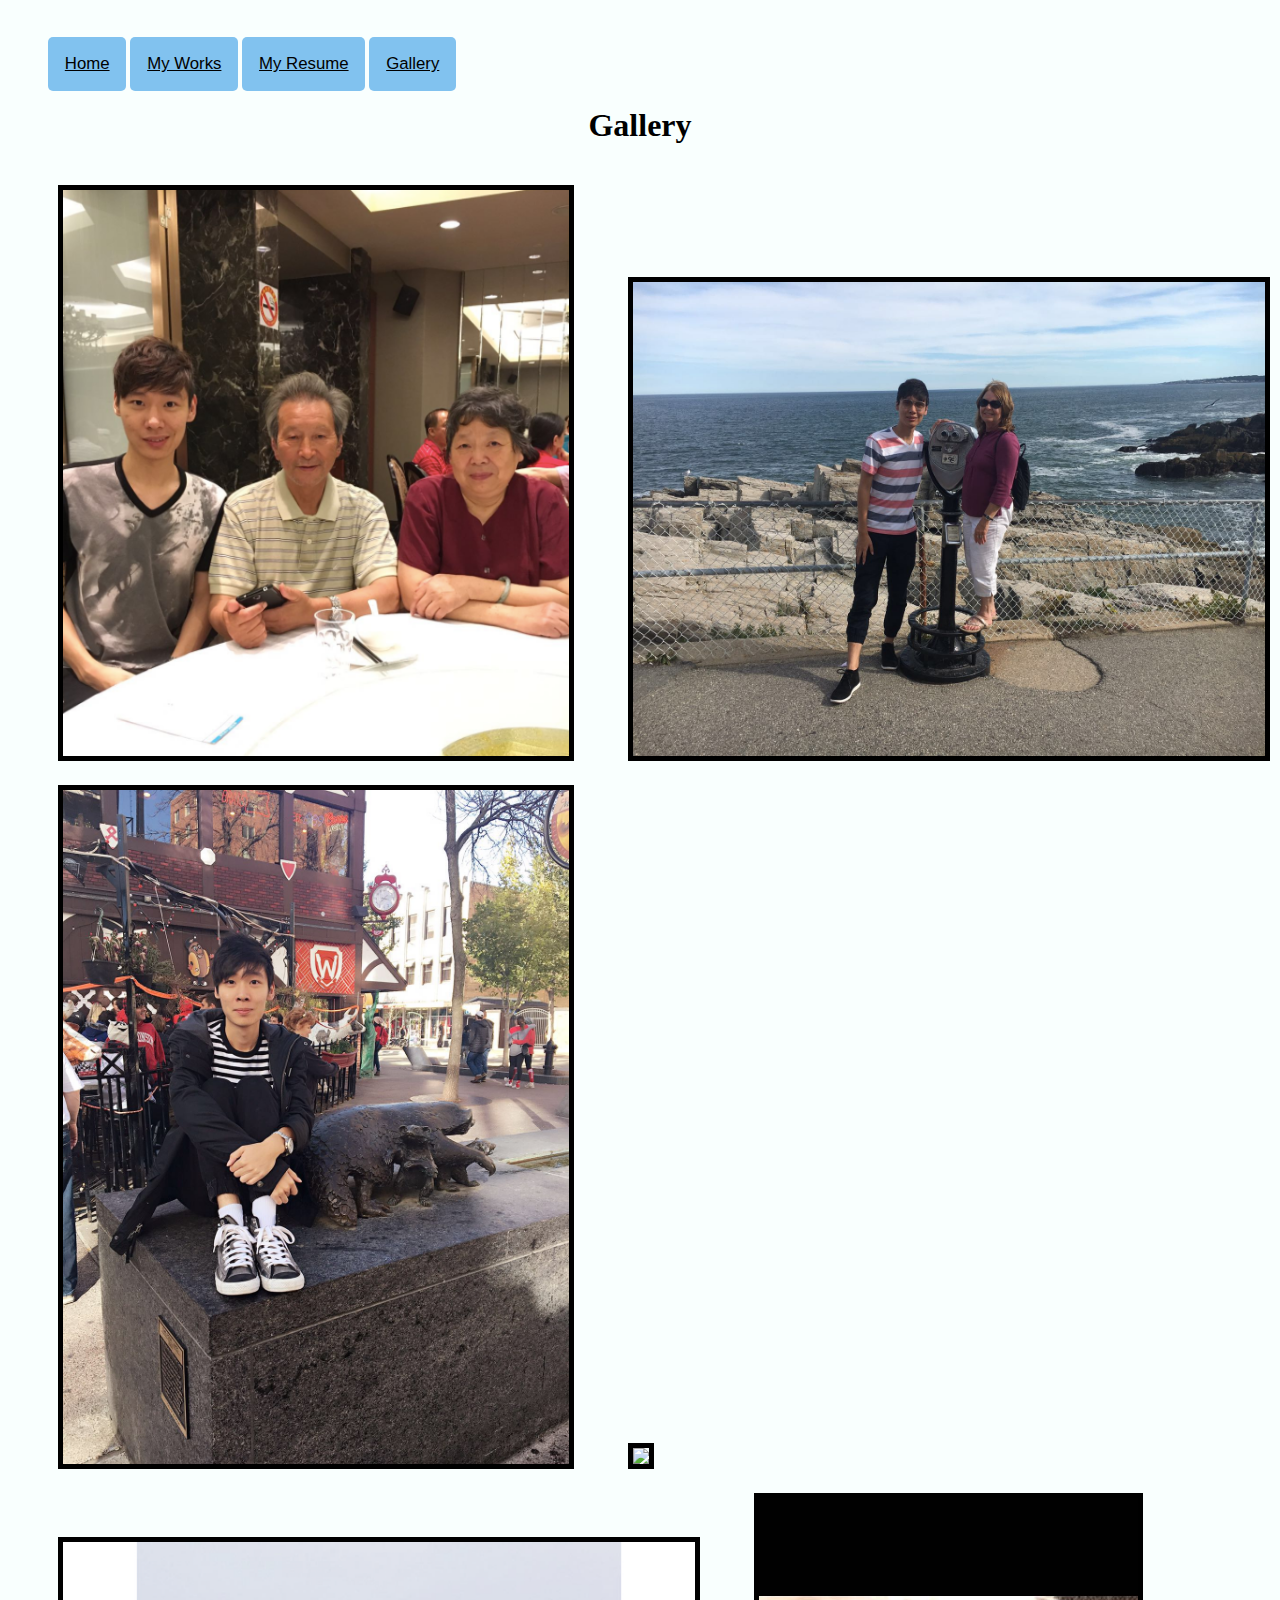
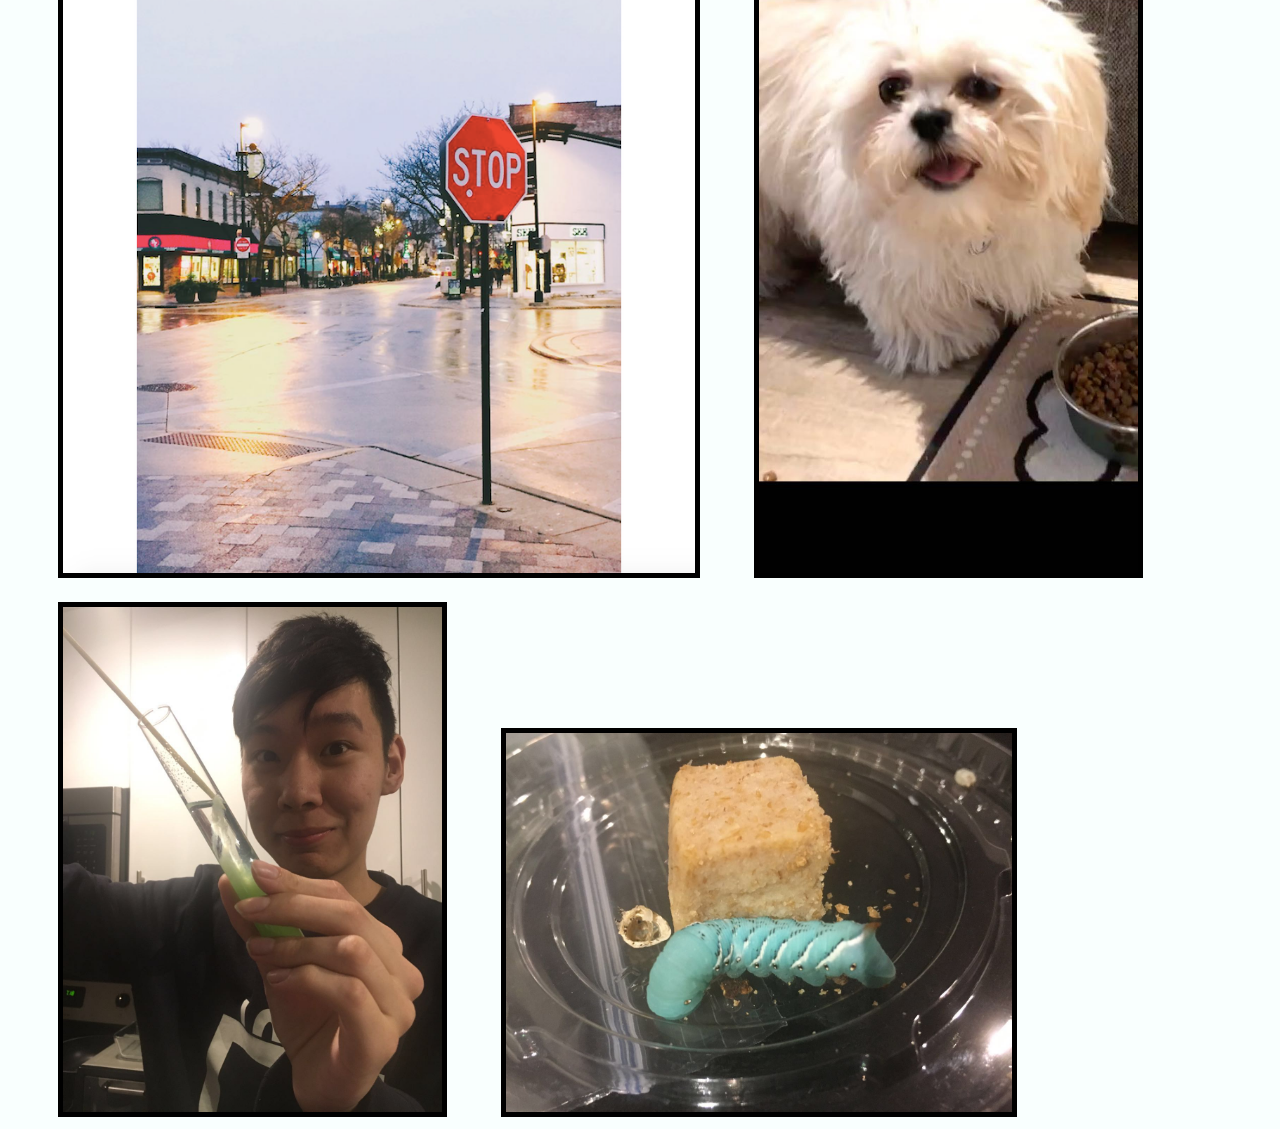
==== gallery.html @ 909cd0c4 "Rename Gallery.html to gallery.html" ====
<!DOCTYPE html>
<html>   
 <head>  
   <link type="text/css" rel="stylesheet" href="stylesheet.css"/> 
   <title> Caspar's Gallery</title> 
    
   </head>
   	 <body>
        <div class="sub-nav">	       											
							<ul class="res">
							<li><a href="index.html">Home</a></li>						
								<li><a href="Mystyle.html">My Works</a></li>
								<li><a href="Caspar-CV.pdf">My Resume</a></li>	
								<li><a href="gallery.html">Gallery</a></li>	
																			
							</ul>
				 </div>
      
   <h1> Gallery</h1>
   
   <img class=gallery width= 40% src="images/fam.jpg">
   <img class=gallery width= 50% src="images/415872487.jpg">
     <img class=gallery  width= 40% src="images/1799457426.jpg">
     <img class=gallery  width= 40% src="images/club competition.jpg">
       <img class=gallery  width= 50%  src="images/stop.jpg">
    <img class=gallery  width= 30% src="images/1522188649.jpg">
 <img class=gallery  width= 30% src="images/2062092138.jpg">
    <img class=gallery width= 40%  src="images/47240754.jpg">
   
   
       
   
   </head>
</html>
---- stylesheet.css ----
body {

background-color: #f9fffe;
}

h1 {

font-family:  Futura;
text-align: center;

}
h3{

font-family: Futura，Times;
text-align: center;
margin-left:100px;
margin-right:100px;


}

h5{


text-align: center;

}


h2{
font-family: Futura，Times;
text-align: center;
margin-left:100px;
margin-right:100px



}

td{

padding-top:10px;

}

li {
border : 0px solid #020305;
font-family: Futura, Tahoma, sans-serif;
color:#000102;
border-radius:5px 5px; 
background-color: #81c2ef;
display: inline;
padding: 0px 0px 0px 0px;

}

#leftpic{

border: 5px solid black;

margin-left:20px;
float:left;
display: inline;
}

.leftpic1{

border: 5px solid black;
margin-left:100px;
display: inline;
width: 1000px;
height:600px;

}

.leftpic2{

border: 5px solid black;
margin-left:100px;
display: inline;
width: 600px;
height:1000px;

}


.leftpic3{

border: 5px solid black;

margin-top:10px;
margin-right: 20px;
float:right;
display: inline;
width: 500px;
height:700px;
}

.uu{

font-family: Times;
text-align: left;
margin-left:50px;
margin-right:50px;

}





.text {

text-align: center;

}

.picc{

magrin-left:60px;

}

.smaller{

border: 5px solid black;
width: 50%
height:100px;
margin-left: 450px

}

.gallery{

border: 5px solid black;

margin-left: 50px;
margin-top:20px;


}

#lol{

margin-left: 100px;

}

.veg{

border: 5px solid black;
width: 50%
height:100px;
margin-left: 500px

}

.mid{

border: 5px solid black;
width: 50%
height:100px;
margin-left: 400px

}



.midd{


border: 5px solid black;
width: 50%
height:100px;
margin-left: 350px

}


}
#rightpic{

border: 5px solid black;
margin-top:10px;
margin-left: 20px;
display: inline;


}




h4 {
 text-align: left;
  margin-right: 50px;
  margin-left: 50px;
  font-family: Times;
}


.top-nav {
    float: right;
    width: 100%;
  
    text-align: center;
}
.top-nav ul.res {
    padding:-10em -10em -10em -10em;
    list-style: none;
}
.top-nav ul.res li{
    display:inline-block;
}
.top-nav ul.res li a {
    font-size: 1.05em;
    color: #000;
    padding: 1em;
    display: block;
}


.sub-nav {
    float: right;
    width: 100%;
  
    text-align: left;
}
.sub-nav ul.res {
    padding:-10em -10em -10em -10em;
    list-style: none;
}
.sub-nav ul.res li{
    display:inline-block;
}
.sub-nav ul.res li a {
    font-size: 1.05em;
    color: #000;
    padding: 1em;
    display: block;
}

iframe{



 margin-left: 80px;



}

.lala{
 margin-left: 450px;

}
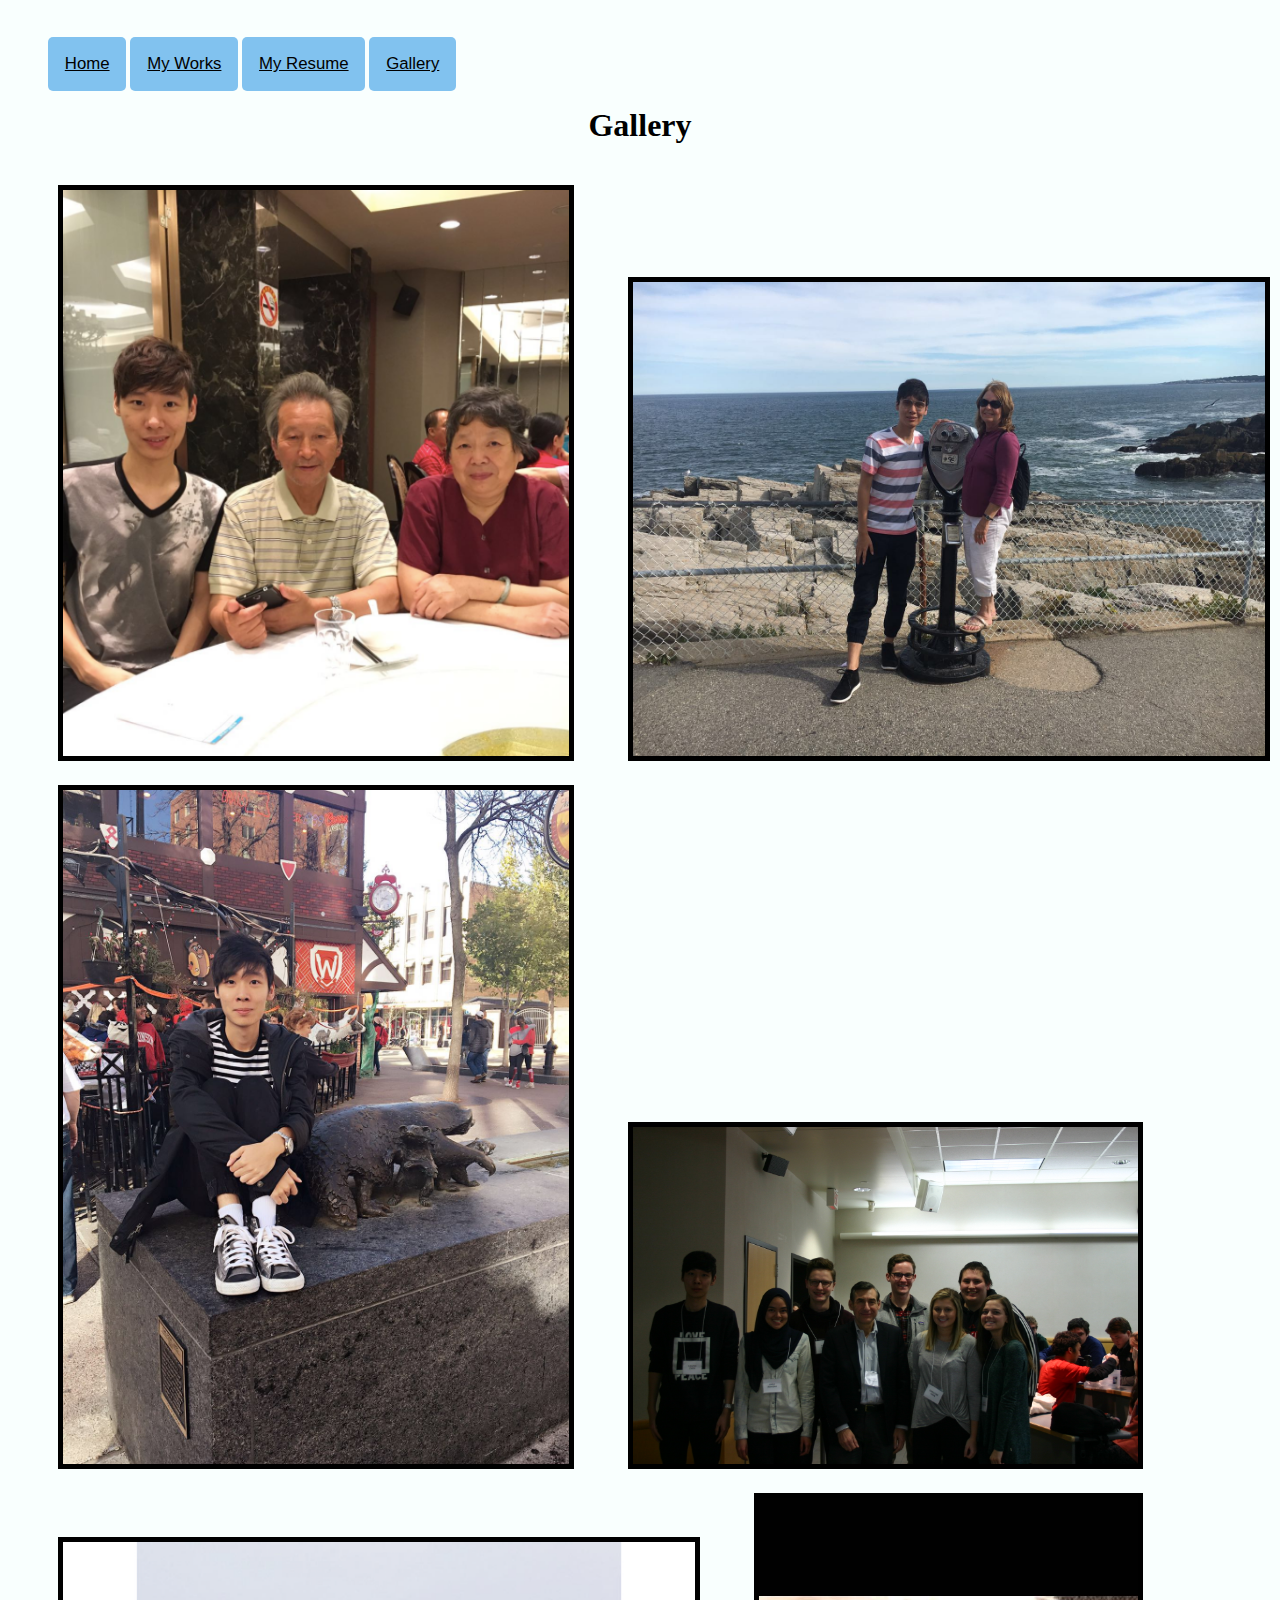
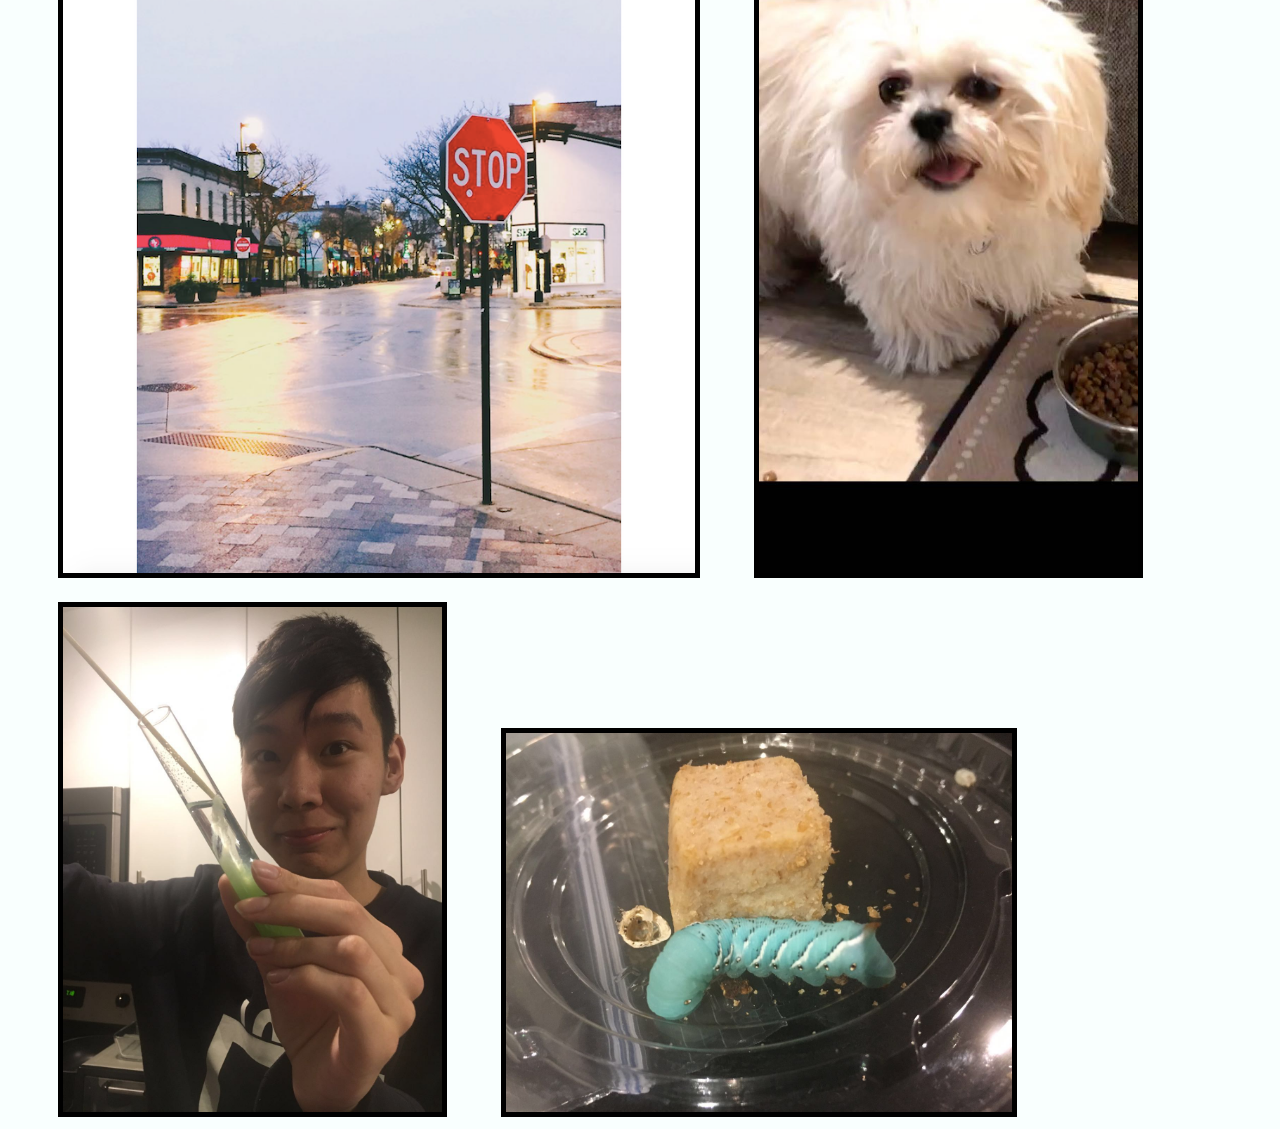
==== commit 9fb72c41: "Update gallery.html" ====
--- a/gallery.html
+++ b/gallery.html
@@ -21,7 +21,7 @@
    <img class=gallery width= 40% src="images/fam.jpg">
    <img class=gallery width= 50% src="images/415872487.jpg">
      <img class=gallery  width= 40% src="images/1799457426.jpg">
-     <img class=gallery  width= 40% src="images/club competition.jpg">
+     <img class=gallery  width= 40% src="images/club competition.JPG">
        <img class=gallery  width= 50%  src="images/stop.jpg">
     <img class=gallery  width= 30% src="images/1522188649.jpg">
  <img class=gallery  width= 30% src="images/2062092138.jpg">
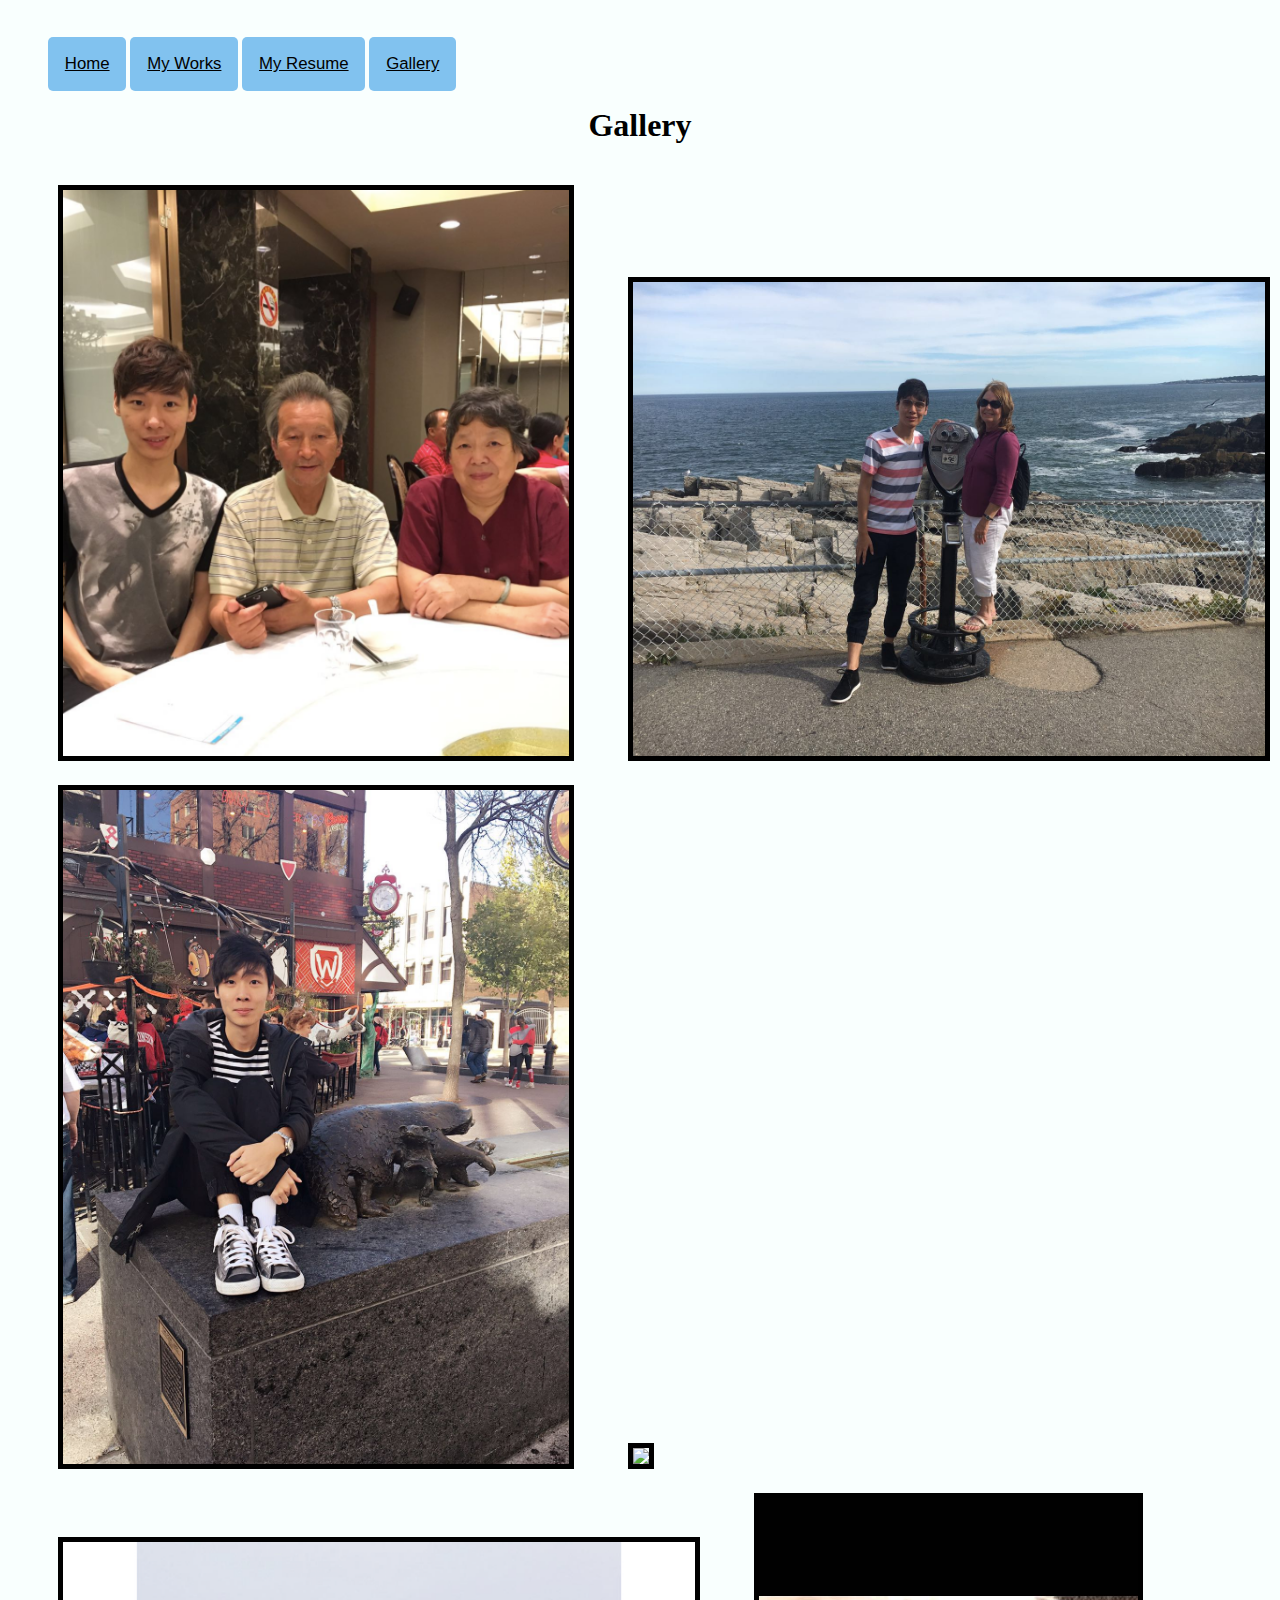
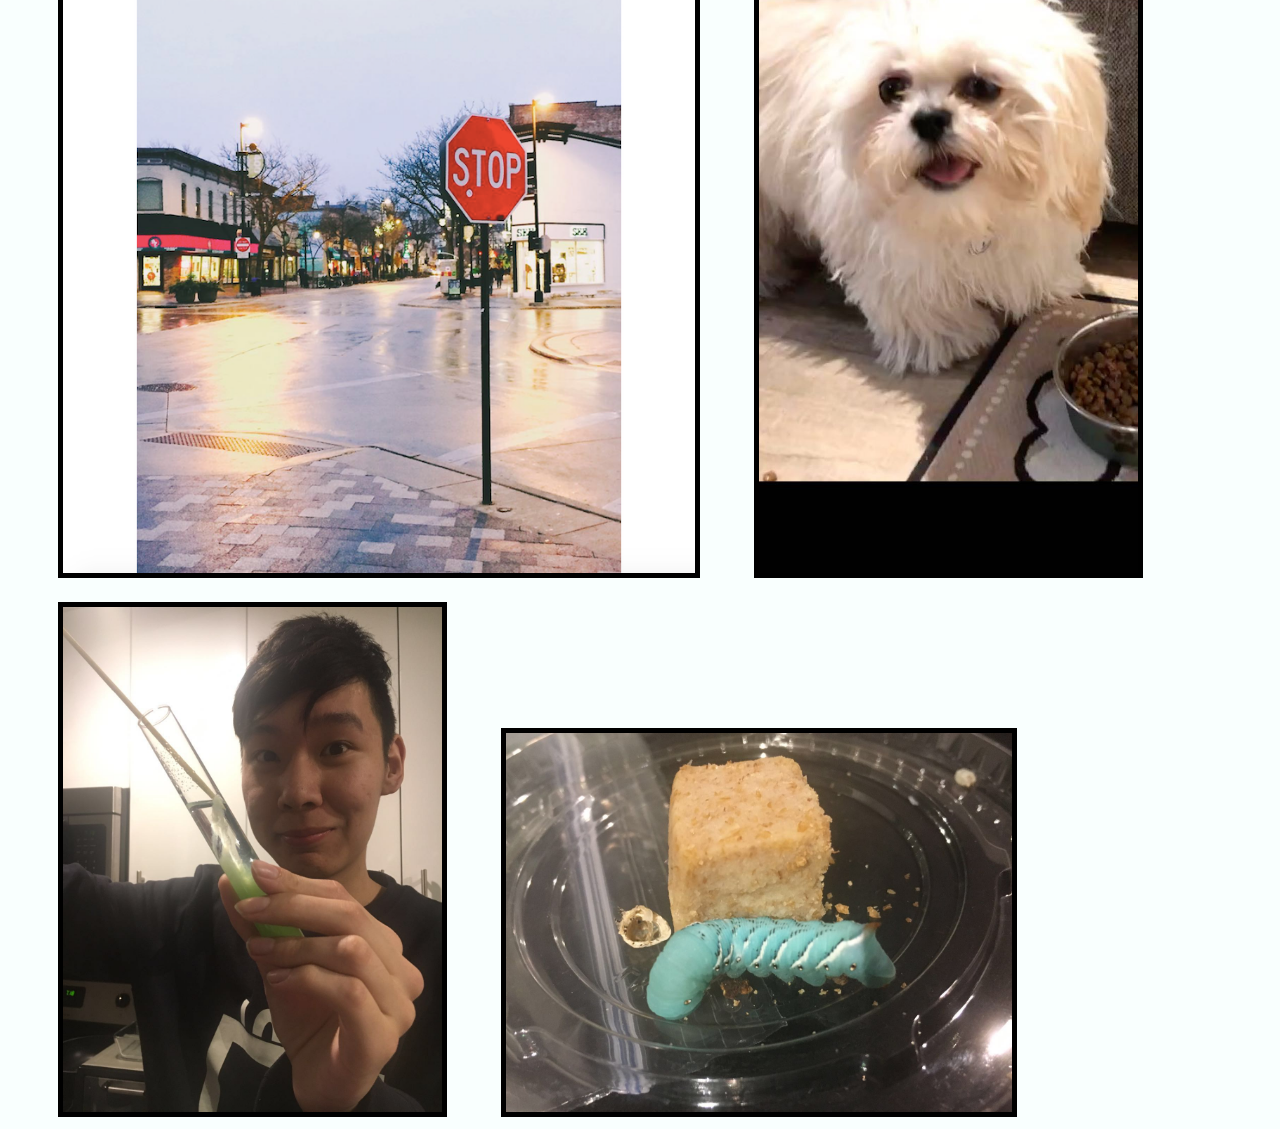
==== commit cd245506: "Update gallery.html" ====
--- a/gallery.html
+++ b/gallery.html
@@ -21,7 +21,7 @@
    <img class=gallery width= 40% src="images/fam.jpg">
    <img class=gallery width= 50% src="images/415872487.jpg">
      <img class=gallery  width= 40% src="images/1799457426.jpg">
-     <img class=gallery  width= 40% src="images/club competition.JPG">
+     <img class=gallery  width= 40% src="images/club.jpg">
        <img class=gallery  width= 50%  src="images/stop.jpg">
     <img class=gallery  width= 30% src="images/1522188649.jpg">
  <img class=gallery  width= 30% src="images/2062092138.jpg">
